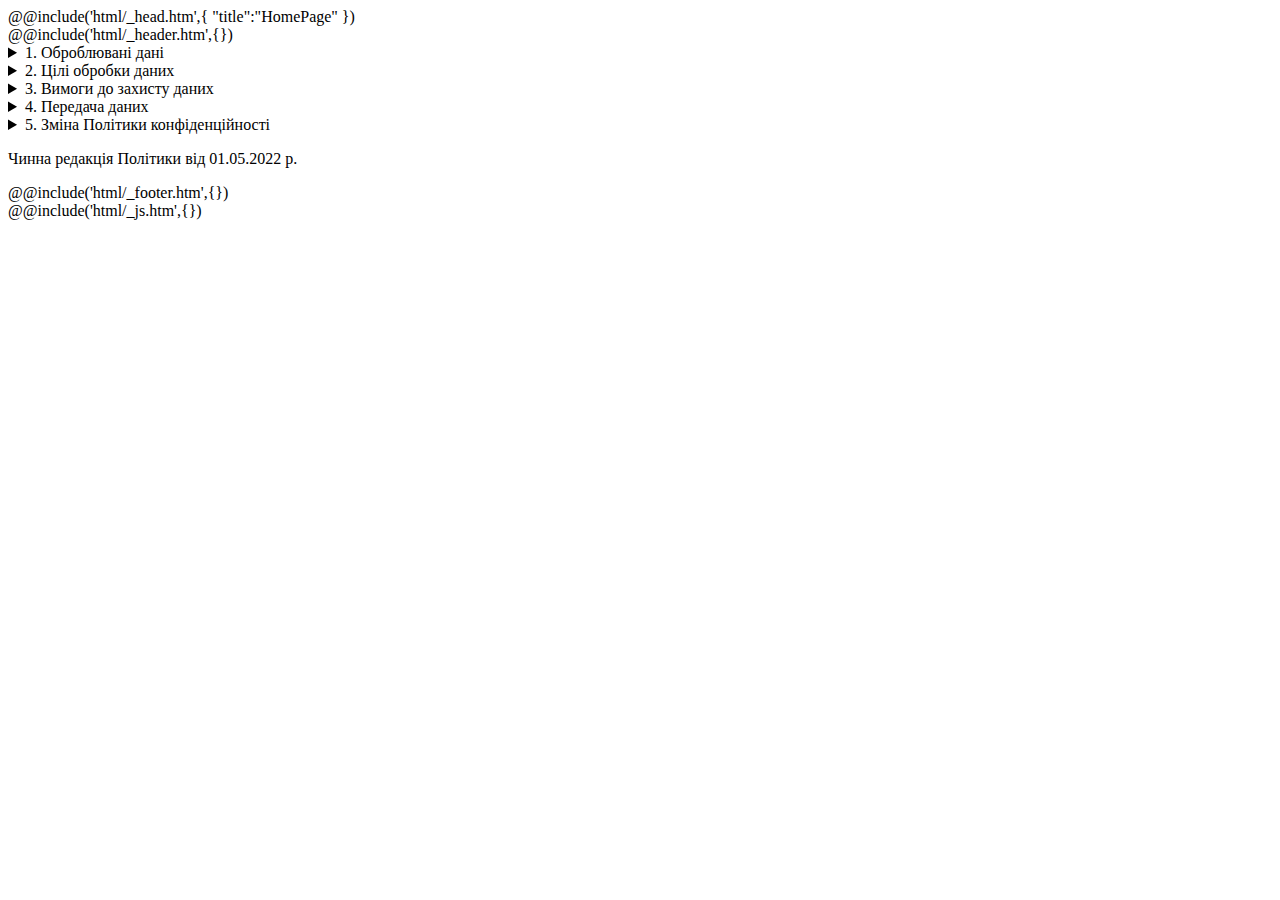
==== src/privacy.html @ 00ed4b50 "dev" ====
<!DOCTYPE html>
<html lang="en">
@@include('html/_head.htm',{
"title":"HomePage"
})

<body>
	<div class="wrapper">
		@@include('html/_header.htm',{})
		<main class="page">
			<section class="privacy">
				<div class="privacy__container">
					<div data-spollers class="privacy__spollers spollers">
						<details class="spollers__item">
							<summary class="spollers__title">
								1. Оброблювані дані
							</summary>
							<div class="spollers__body">
								<ul>
									<li>1.1. Ми не здійснюємо збирання ваших персональних даних з використанням Сайту.
									</li>
									<li>1.2. Усі дані, що збираються на Сайті, надаються та приймаються у знеособленій
										формі (далі – «Знеособлені дані»).</li>
									<li>1.3. Знеособлені дані містять такі відомості, які не дозволяють вас
										ідентифікувати:
									</li>
									<li>1.3.1. Інформацію, яку ви надаєте про себе самостійно з використанням
										онлайн-форм та програмних модулів Сайту, включаючи ім'я або номер телефону
										та/або адресу електронної пошти.</li>
									<li>1.3.2. Дані, що передаються в знеособленому вигляді в автоматичному режимі
										залежно від настройок програмного забезпечення, яке ви використовуєте.</li>
									<li>1.4. Адміністрація має право встановлювати вимоги до складу Знеособлених даних
										Користувача, які збираються використанням Сайту.</li>
									<li>1.5. Якщо певна інформація не позначена як обов'язкова, її надання чи розкриття
										здійснюється Користувачем на власний розсуд і з власної ініціативи.
									</li>
									<li>1.6. Адміністрація не здійснює перевірку достовірності наданих даних та
										наявності у Користувача необхідної згоди на їх обробку відповідно до цієї
										Політики, вважаючи, що Користувач діє сумлінно, обачно та докладає всіх
										необхідних зусиль до підтримки такої інформації в актуальному стані та отримання
										всіх необхідних згод на її використання.</li>
									<li>1.7. Ви усвідомлюєте та приймаєте можливість використання на Сайті програмного
										забезпечення третіх осіб, внаслідок чого такі особи можуть отримувати та
										передавати зазначені у п.1.3 дані у знеособленому вигляді.
									</li>
									<li>1.8. Склад та умови збору знеособлених даних з використанням програмного
										забезпечення третіх осіб визначаються безпосередньо їх правовласниками та можуть
										включати:
										<br>
										• дані браузера (тип, версія, cookie);<br>
										• дані пристрої та місце його становища;<br>
										• дані операційної системи (тип, версія, роздільна здатність екрана);<br>
										• дані запиту (час, джерело переходу, IP-адреса).
									</li>
									<li>1.9. Адміністрація не несе відповідальності за порядок використання Знеособлених
										даних Користувача третіми особами.</li>
								</ul>
							</div>
						</details>
						<details class="spollers__item">
							<summary class="spollers__title">
								2. Цілі обробки даних
							</summary>
							<div class="spollers__body">
								<ul>
									<li>2.1. Адміністрація використовує дані з таких цілей:</li>
									<li>2.1.1. Обробка запитів, що надходять, та зв'язку з Користувачем;</li>
									<li>2.1.2. Інформаційне обслуговування, включаючи розсилку рекламно-інформаційних
										матеріалів;</li>
									<li>2.1.3. Проведення маркетингових, статистичних та інших досліджень.</li>
								</ul>

							</div>
						</details>
						<details class="spollers__item">
							<summary class="spollers__title">

								3. Вимоги до захисту даних

							</summary>
							<div class="spollers__body">
								<ul>
									<li>3.1. Адміністрація здійснює зберігання даних та забезпечує їх охорону від
										несанкціонованого доступу та розповсюдження відповідно до внутрішніх правил та
										регламентів.</li>
									<li>3.2. Щодо отриманих даних зберігається конфіденційність, за винятком випадків,
										коли вони зроблені Користувачем загальнодоступними, а також коли технології та
										програмне забезпечення третіх осіб, що використовуються на Сайті, або
										налаштування використовуваного Користувачем програмного забезпечення
										передбачають відкритий обмін з даними особами та/або іншими учасниками та
										користувачами мережі Інтернет.</li>
							</div>
							</ul>
						</details>
						<details class="spollers__item">
							<summary class="spollers__title">

								4. Передача даних

							</summary>
							<div class="spollers__body">
								<p>4.1. Адміністрація має право передати дані третім особам у таких випадках:<br>•
									Користувач висловив свою згоду на такі дії, включаючи випадки застосування
									Користувачем настройок програмного забезпечення, що використовується, що не
									обмежують надання певної інформації;<br>• Передача необхідна у межах використання
									Користувачем функціональних можливостей Сайту;<br>• Передача потрібна відповідно до
									цілей обробки даних;<br>• У зв'язку з передачею Сайту у володіння, користування або
									власність такої третьої особи;<br>• За запитом суду чи іншого уповноваженого
									державного органу у межах встановленої законодавством процедури;<br>• Для захисту
									прав та законних інтересів Адміністрації у зв'язку із допущеними Користувачем
									порушеннями.</p>
							</div>
						</details>
						<details class="spollers__item">
							<summary class="spollers__title">

								5. Зміна Політики конфіденційності

							</summary>
							<div class="spollers__body">
								<p>5.1. Ця Політика може бути змінена або припинена адміністрацією в односторонньому
									порядку без попереднього повідомлення Користувача. Нова редакція Політики набирає
									чинності з моменту її розміщення на Сайті, якщо інше не передбачено новою редакцією
									Політики.</p>
							</div>
						</details>
					</div>
					<p class="privacy__details">Чинна редакція Політики від 01.05.2022 р.</p>
				</div>
			</section>
		</main>
		@@include('html/_footer.htm',{})
	</div>
	@@include('html/_js.htm',{})
</body>

</html>
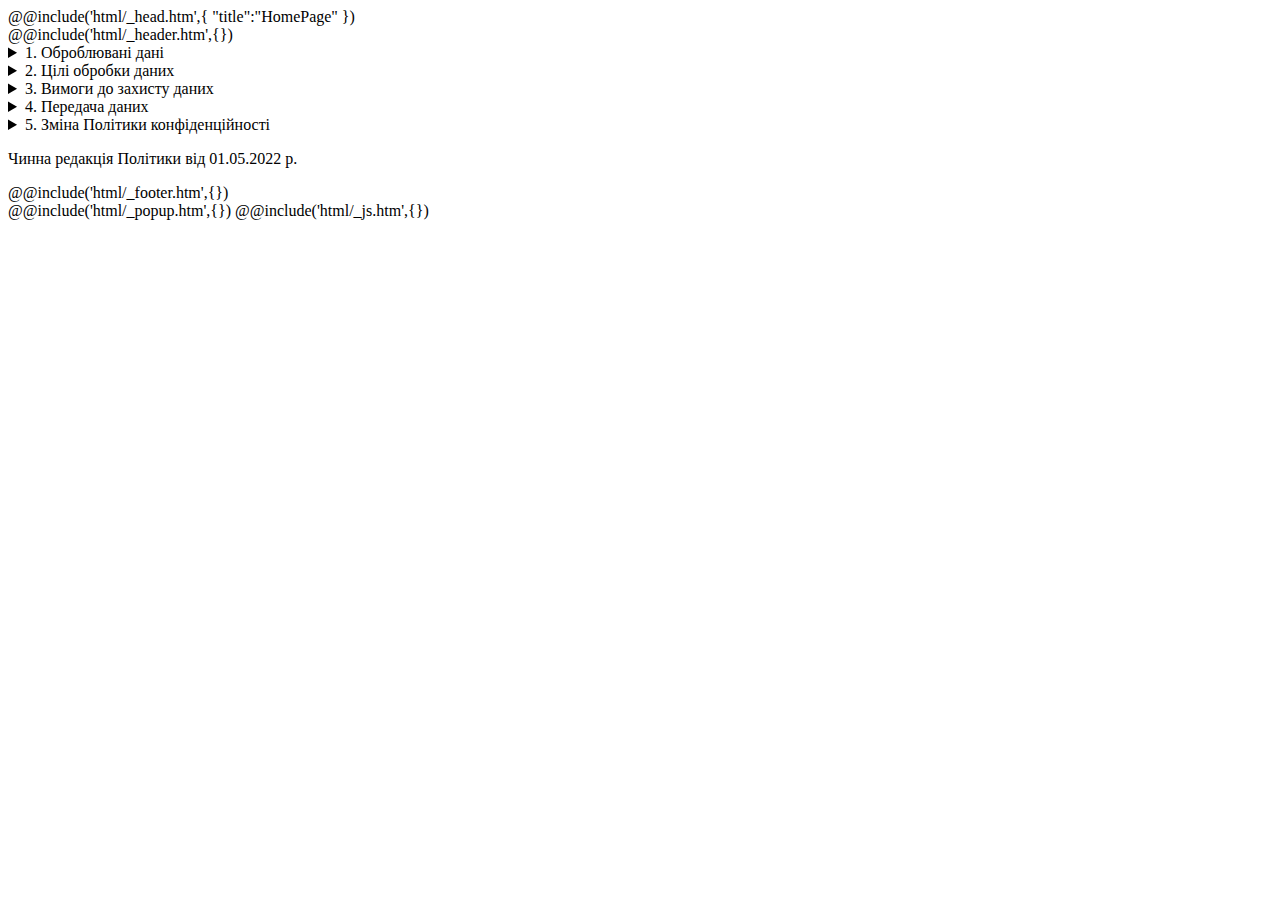
==== commit da5131bb: "add" ====
--- a/src/privacy.html
+++ b/src/privacy.html
@@ -131,6 +131,7 @@
 		</main>
 		@@include('html/_footer.htm',{})
 	</div>
+	@@include('html/_popup.htm',{})
 	@@include('html/_js.htm',{})
 </body>
 
